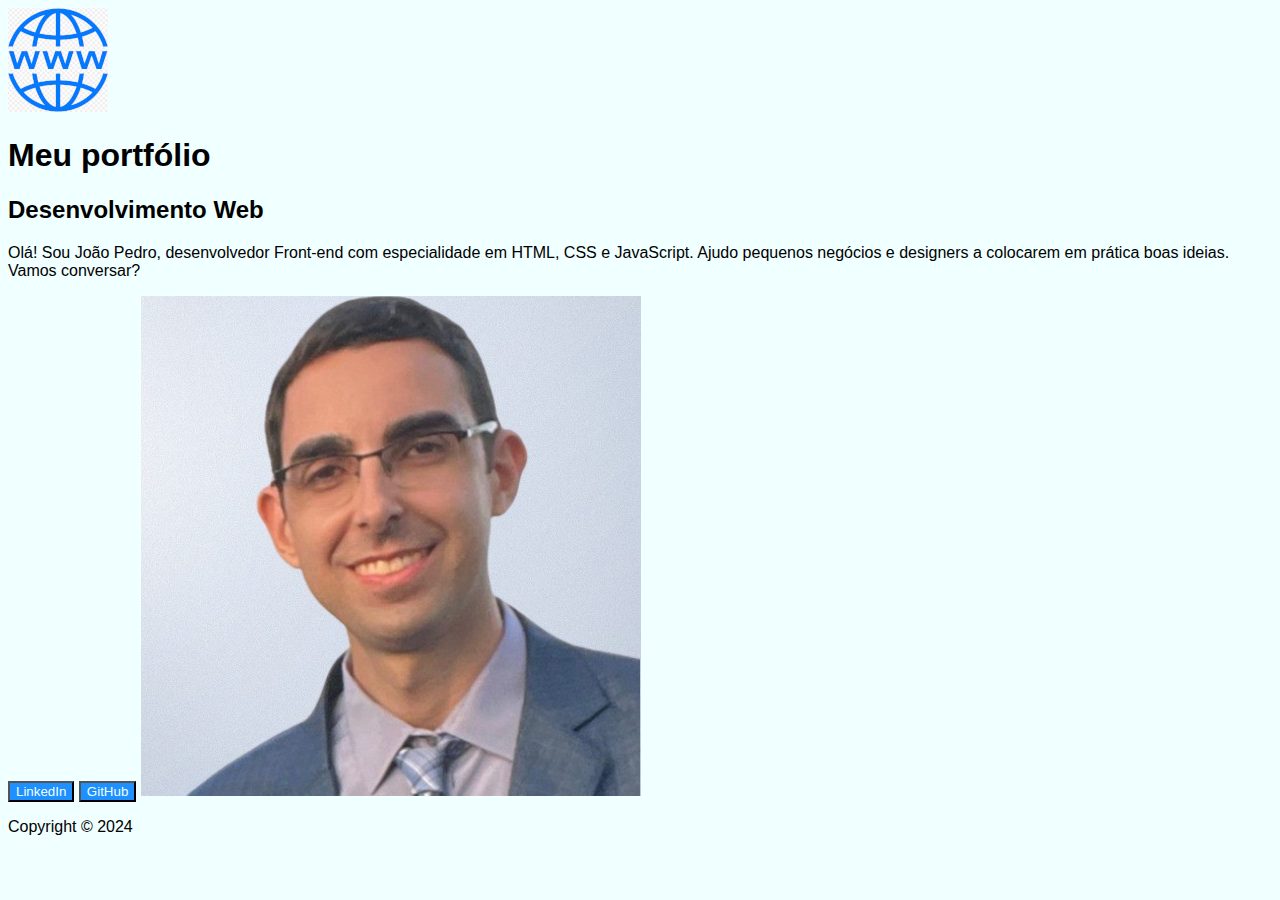
==== mao-na-massa-curso-1/index-aula-3.html @ 895dd9e0 "fazendo aula 04" ====
<!DOCTYPE html>
<html lang="pt-br">
<head>
    <meta charset="UTF-8">
    <meta name="viewport" content="width=device-width, initial-scale=1.0">
    <link rel="stylesheet" href="style-3.css">
    <title>Portfólio de João Pedro</title>
</head>
<body>
    <header>
        <img src="logo.jpg" alt="Logotipo Desenvolvimento Web">
    </header>
    <main>
        <h1>Meu portfólio</h1>
        <h2>Desenvolvimento <strong>Web</strong></h2>
        <p>Olá! Sou João Pedro, desenvolvedor Front-end com especialidade em HTML, CSS e JavaScript. Ajudo pequenos negócios e designers a colocarem em prática boas ideias. Vamos conversar?</p>
        <a href="https://www.linkedin.com/in/joaopedrobcaetano"><button>LinkedIn</button></a>
        <a href="https://github.com/joaopedrobcaetano"><button>GitHub</button></a>
        <img src="foto.jpeg" alt="Foto de perfil">
    </main>
    <footer>
        <p>Copyright © 2024</p>
    </footer>
</body>
</html>
---- mao-na-massa-curso-1/style-3.css ----
body {
    background-color: azure;
    font-family: Arial, Helvetica, sans-serif;
    color: black;
}

button {
    background-color: dodgerblue;
    color: azure;
}
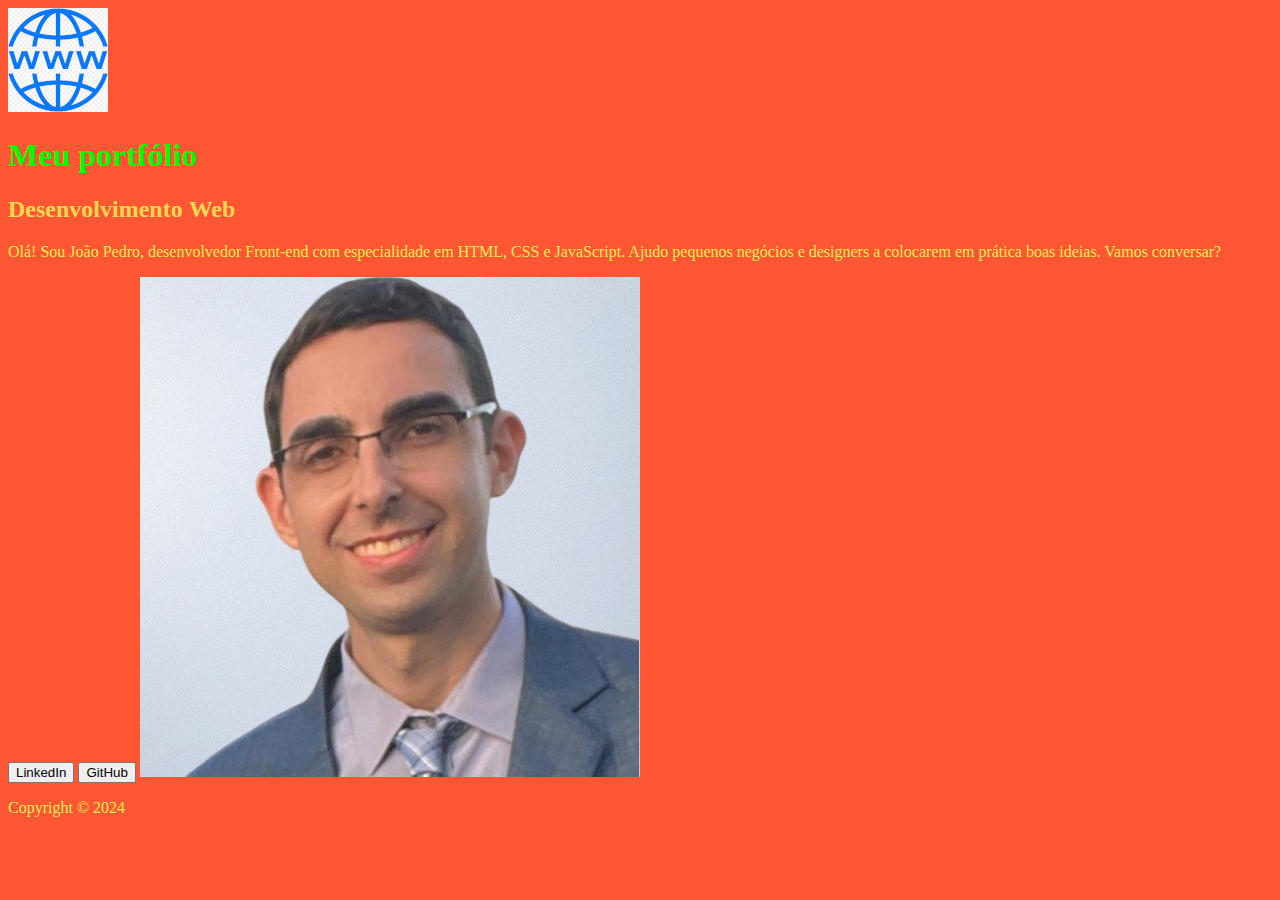
==== commit 578a35a4: "fazendo aula 05" ====
--- a/mao-na-massa-curso-1/index-aula-3.html
+++ b/mao-na-massa-curso-1/index-aula-3.html
@@ -3,7 +3,7 @@
 <head>
     <meta charset="UTF-8">
     <meta name="viewport" content="width=device-width, initial-scale=1.0">
-    <link rel="stylesheet" href="style-3.css">
+    <link rel="stylesheet" href="style-aula-3.css">
     <title>Portfólio de João Pedro</title>
 </head>
 <body>
--- a/mao-na-massa-curso-1/style-aula-3.css
+++ b/mao-na-massa-curso-1/style-aula-3.css
@@ -0,0 +1,12 @@
+body {
+    background-color: #FF5733;
+    color: #00FF00;
+}
+
+h2 {
+    color: #F2D852;
+}
+
+p {
+    color: #F2EB52;
+}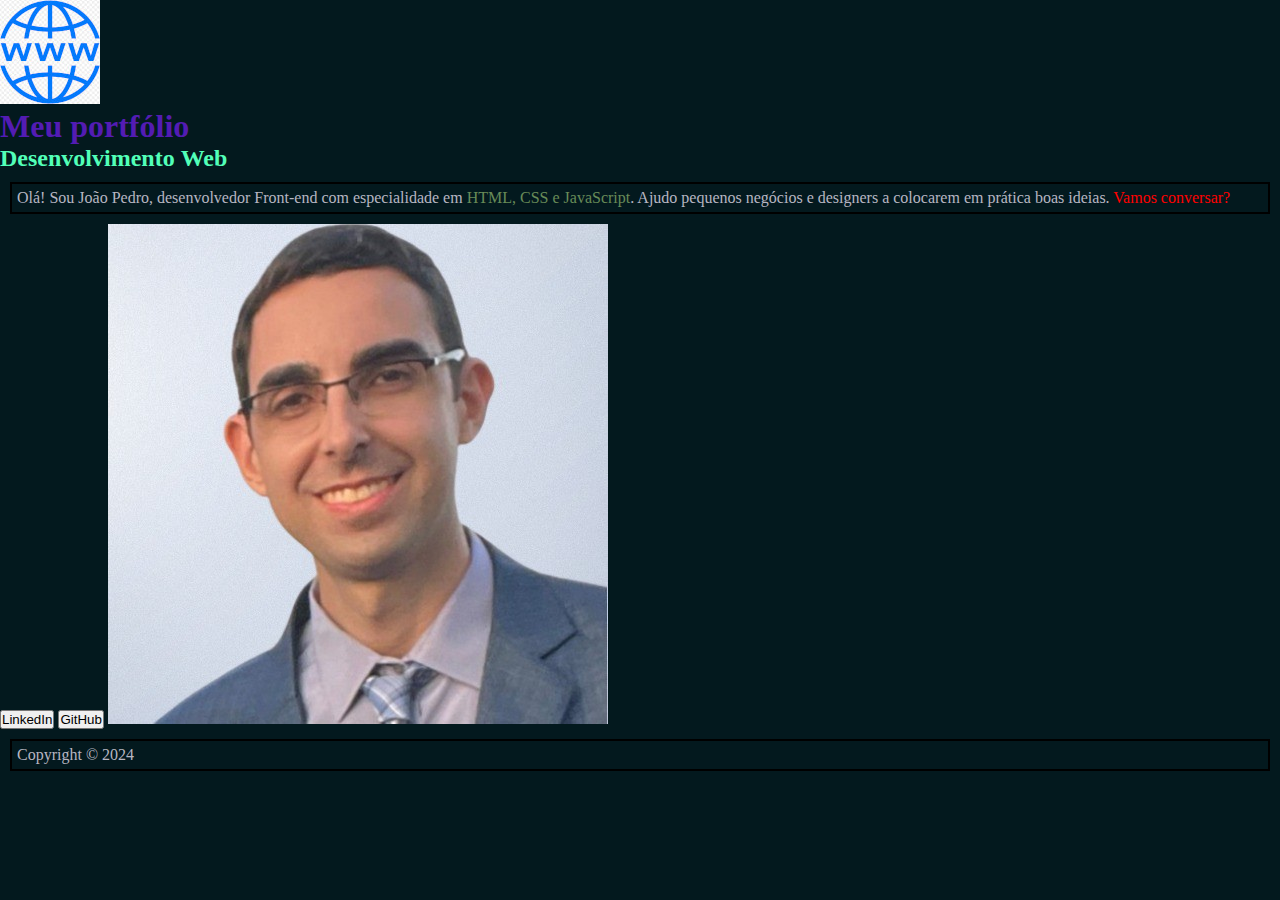
==== commit a51d0e2c: "fazendo curso 02 aula 01" ====
--- a/mao-na-massa-curso-1/index-aula-3.html
+++ b/mao-na-massa-curso-1/index-aula-3.html
@@ -11,9 +11,9 @@
         <img src="logo.jpg" alt="Logotipo Desenvolvimento Web">
     </header>
     <main>
-        <h1>Meu portfólio</h1>
+        <h1 class="titulo-blog">Meu portfólio</h1>
         <h2>Desenvolvimento <strong>Web</strong></h2>
-        <p>Olá! Sou João Pedro, desenvolvedor Front-end com especialidade em HTML, CSS e JavaScript. Ajudo pequenos negócios e designers a colocarem em prática boas ideias. Vamos conversar?</p>
+        <p>Olá! Sou João Pedro, desenvolvedor Front-end com especialidade em <span class="texto-destaque">HTML, CSS e JavaScript</span>. Ajudo pequenos negócios e designers a colocarem em prática boas ideias. <span class="urgente">Vamos conversar?</span></p>
         <a href="https://www.linkedin.com/in/joaopedrobcaetano"><button>LinkedIn</button></a>
         <a href="https://github.com/joaopedrobcaetano"><button>GitHub</button></a>
         <img src="foto.jpeg" alt="Foto de perfil">
--- a/mao-na-massa-curso-1/style-aula-3.css
+++ b/mao-na-massa-curso-1/style-aula-3.css
@@ -1,12 +1,32 @@
+* {
+    margin: 0;
+    padding: 0;
+}
+
 body {
-    background-color: #FF5733;
-    color: #00FF00;
+    background-color: #03191E;
+    color: #941C2F;
+}
+
+.titulo-blog {
+    color: #531CB3;
 }
 
 h2 {
-    color: #F2D852;
+    color: #52FFB8;
 }
 
 p {
-    color: #F2EB52;
+    color: #B7B6C2;
+    margin: 10px;
+    border: 2px solid black;
+    padding: 5px;
+}
+
+.texto-destaque {
+    color: #688B58;
+}
+
+.urgente {
+    color: red;
 }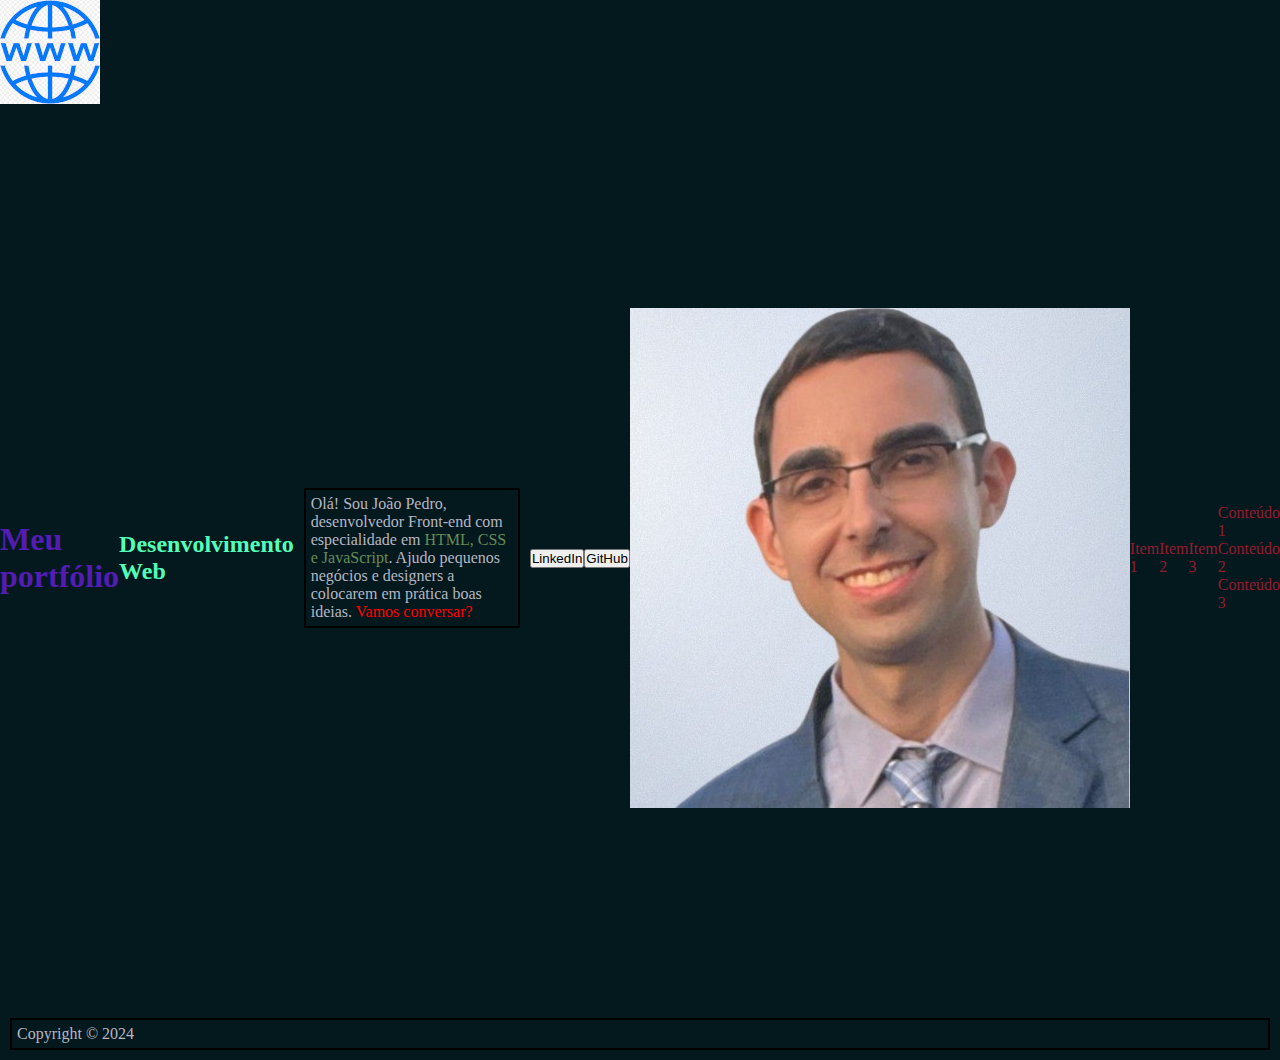
==== commit 31fdfda5: "fazendo curso 02 aula 02" ====
--- a/mao-na-massa-curso-1/index-aula-3.html
+++ b/mao-na-massa-curso-1/index-aula-3.html
@@ -10,13 +10,24 @@
     <header>
         <img src="logo.jpg" alt="Logotipo Desenvolvimento Web">
     </header>
-    <main>
+    <main class="container">
         <h1 class="titulo-blog">Meu portfólio</h1>
         <h2>Desenvolvimento <strong>Web</strong></h2>
-        <p>Olá! Sou João Pedro, desenvolvedor Front-end com especialidade em <span class="texto-destaque">HTML, CSS e JavaScript</span>. Ajudo pequenos negócios e designers a colocarem em prática boas ideias. <span class="urgente">Vamos conversar?</span></p>
+        <p class="texto">Olá! Sou João Pedro, desenvolvedor Front-end com especialidade em <span class="texto-destaque">HTML, CSS e JavaScript</span>. Ajudo pequenos negócios e designers a colocarem em prática boas ideias. <span class="urgente">Vamos conversar?</span></p>
         <a href="https://www.linkedin.com/in/joaopedrobcaetano"><button>LinkedIn</button></a>
         <a href="https://github.com/joaopedrobcaetano"><button>GitHub</button></a>
-        <img src="foto.jpeg" alt="Foto de perfil">
+        <img class="imagem" src="foto.jpeg" alt="Foto de perfil">
+        <div class="container2">
+            <div>Item 1</div>
+            <div>Item 2</div>
+            <div>Item 3</div>
+        </div>
+        <div class="responsivo-container">
+            <div>Conteúdo 1</div>
+            <div>Conteúdo 2</div>
+            <div>Conteúdo 3</div>
+        </div>
+            
     </main>
     <footer>
         <p>Copyright © 2024</p>
--- a/mao-na-massa-curso-1/style-aula-3.css
+++ b/mao-na-massa-curso-1/style-aula-3.css
@@ -29,4 +29,25 @@
 
 .urgente {
     color: red;
-}+}
+
+.container {
+    display: flex;
+    justify-content: space-between;
+    align-items: center;
+    height: 100vh;
+    width: 100%;
+}
+
+.container2 {
+    display: flex;
+    align-items: center;
+    height: 300px; /* Altura ajustável conforme necessário */
+}
+
+.responsivo-container {
+    display: flex;
+    flex-direction: row;
+    flex-wrap: wrap;
+}
+  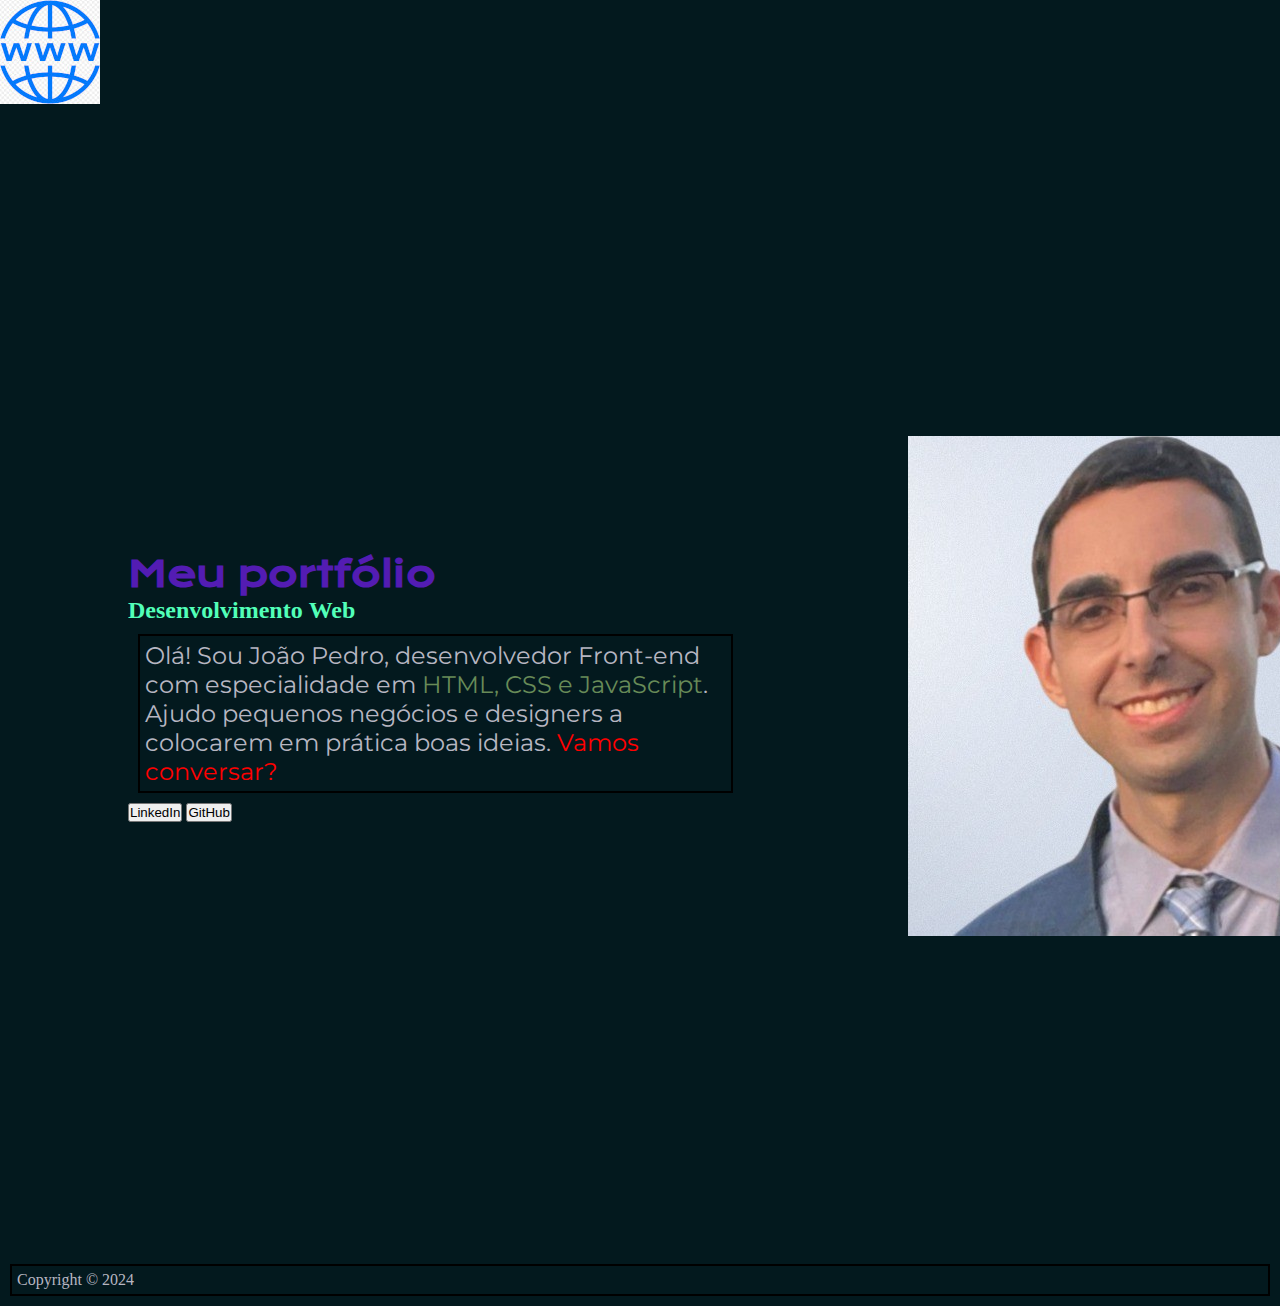
==== commit 86a46e42: "fazendo curso 02 aula 03" ====
--- a/mao-na-massa-curso-1/index-aula-3.html
+++ b/mao-na-massa-curso-1/index-aula-3.html
@@ -11,23 +11,14 @@
         <img src="logo.jpg" alt="Logotipo Desenvolvimento Web">
     </header>
     <main class="container">
-        <h1 class="titulo-blog">Meu portfólio</h1>
+        <section class="apresentacao__conteudo">
+        <h1 class="apresentacao__conteudo__titulo">Meu portfólio</h1>
         <h2>Desenvolvimento <strong>Web</strong></h2>
-        <p class="texto">Olá! Sou João Pedro, desenvolvedor Front-end com especialidade em <span class="texto-destaque">HTML, CSS e JavaScript</span>. Ajudo pequenos negócios e designers a colocarem em prática boas ideias. <span class="urgente">Vamos conversar?</span></p>
+        <p class="apresentacao__conteudo__texto">Olá! Sou João Pedro, desenvolvedor Front-end com especialidade em <span class="texto-destaque">HTML, CSS e JavaScript</span>. Ajudo pequenos negócios e designers a colocarem em prática boas ideias. <span class="urgente">Vamos conversar?</span></p>
         <a href="https://www.linkedin.com/in/joaopedrobcaetano"><button>LinkedIn</button></a>
         <a href="https://github.com/joaopedrobcaetano"><button>GitHub</button></a>
-        <img class="imagem" src="foto.jpeg" alt="Foto de perfil">
-        <div class="container2">
-            <div>Item 1</div>
-            <div>Item 2</div>
-            <div>Item 3</div>
-        </div>
-        <div class="responsivo-container">
-            <div>Conteúdo 1</div>
-            <div>Conteúdo 2</div>
-            <div>Conteúdo 3</div>
-        </div>
-            
+        </section>
+        <img class="imagem" src="foto.jpeg" alt="Foto de perfil">                
     </main>
     <footer>
         <p>Copyright © 2024</p>
--- a/mao-na-massa-curso-1/style-aula-3.css
+++ b/mao-na-massa-curso-1/style-aula-3.css
@@ -1,3 +1,5 @@
+@import url('https://fonts.googleapis.com/css2?family=Krona+One&family=Montserrat&display=swap');
+
 * {
     margin: 0;
     padding: 0;
@@ -8,8 +10,10 @@
     color: #941C2F;
 }
 
-.titulo-blog {
+.apresentacao__conteudo__titulo {
     color: #531CB3;
+    font-size: 36px;
+    font-family: 'Krona One', sans-serif;
 }
 
 h2 {
@@ -37,17 +41,14 @@
     align-items: center;
     height: 100vh;
     width: 100%;
+    margin: 10%;
 }
 
-.container2 {
-    display: flex;
-    align-items: center;
-    height: 300px; /* Altura ajustável conforme necessário */
+.apresentacao__conteudo {
+    width: 615px;
 }
 
-.responsivo-container {
-    display: flex;
-    flex-direction: row;
-    flex-wrap: wrap;
-}
-  +.apresentacao__conteudo__texto {
+    font-size: 24px;
+    font-family: 'Montserrat', sans-serif;
+}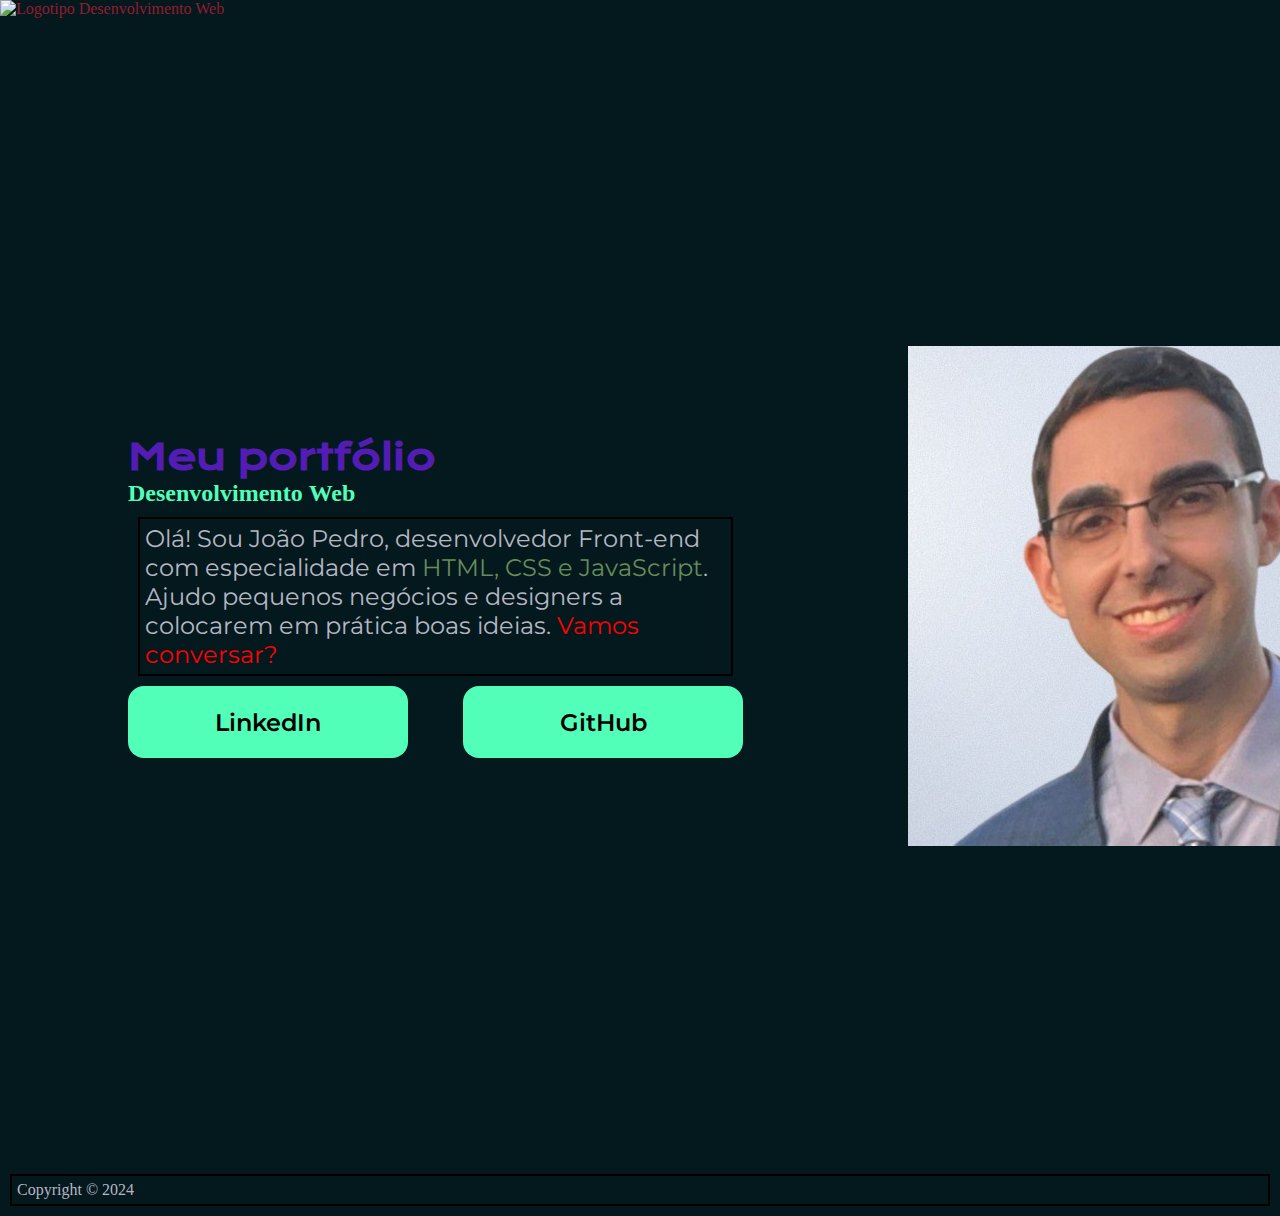
==== commit 814ff2cb: "finalizando curso 02" ====
--- a/mao-na-massa-curso-1/index-aula-3.html
+++ b/mao-na-massa-curso-1/index-aula-3.html
@@ -8,15 +8,17 @@
 </head>
 <body>
     <header>
-        <img src="logo.jpg" alt="Logotipo Desenvolvimento Web">
+        <img src="https://cdn-icons-png.flaticon.com/256/6471/6471995.png" width="100px" height="100px" alt="Logotipo Desenvolvimento Web">
     </header>
     <main class="container">
         <section class="apresentacao__conteudo">
         <h1 class="apresentacao__conteudo__titulo">Meu portfólio</h1>
         <h2>Desenvolvimento <strong>Web</strong></h2>
         <p class="apresentacao__conteudo__texto">Olá! Sou João Pedro, desenvolvedor Front-end com especialidade em <span class="texto-destaque">HTML, CSS e JavaScript</span>. Ajudo pequenos negócios e designers a colocarem em prática boas ideias. <span class="urgente">Vamos conversar?</span></p>
-        <a href="https://www.linkedin.com/in/joaopedrobcaetano"><button>LinkedIn</button></a>
-        <a href="https://github.com/joaopedrobcaetano"><button>GitHub</button></a>
+        <div class="apresentacao__links">
+            <a class="apresentacao__links__botoes" href="https://www.linkedin.com/in/joaopedrobcaetano">LinkedIn</a>
+            <a class="apresentacao__links__botoes" href="https://github.com/joaopedrobcaetano">GitHub</a>
+        </div>
         </section>
         <img class="imagem" src="foto.jpeg" alt="Foto de perfil">                
     </main>
--- a/mao-na-massa-curso-1/style-aula-3.css
+++ b/mao-na-massa-curso-1/style-aula-3.css
@@ -1,4 +1,4 @@
-@import url('https://fonts.googleapis.com/css2?family=Krona+One&family=Montserrat&display=swap');
+@import url('https://fonts.googleapis.com/css2?family=Krona+One&family=Montserrat:wght@400;600&display=swap');
 
 * {
     margin: 0;
@@ -51,4 +51,22 @@
 .apresentacao__conteudo__texto {
     font-size: 24px;
     font-family: 'Montserrat', sans-serif;
+}
+
+.apresentacao__links {
+    display: flex;
+    justify-content: space-between;
+}
+
+.apresentacao__links__botoes {
+    background-color: #52FFB8;
+    text-decoration: none;
+    font-size: 24px;
+    width: 280px;
+    text-align: center;
+    border-radius: 16px;
+    padding: 21.5px 0;
+    color: #000000;
+    font-family: 'Montserrat', sans-serif;
+    font-weight: 600;
 }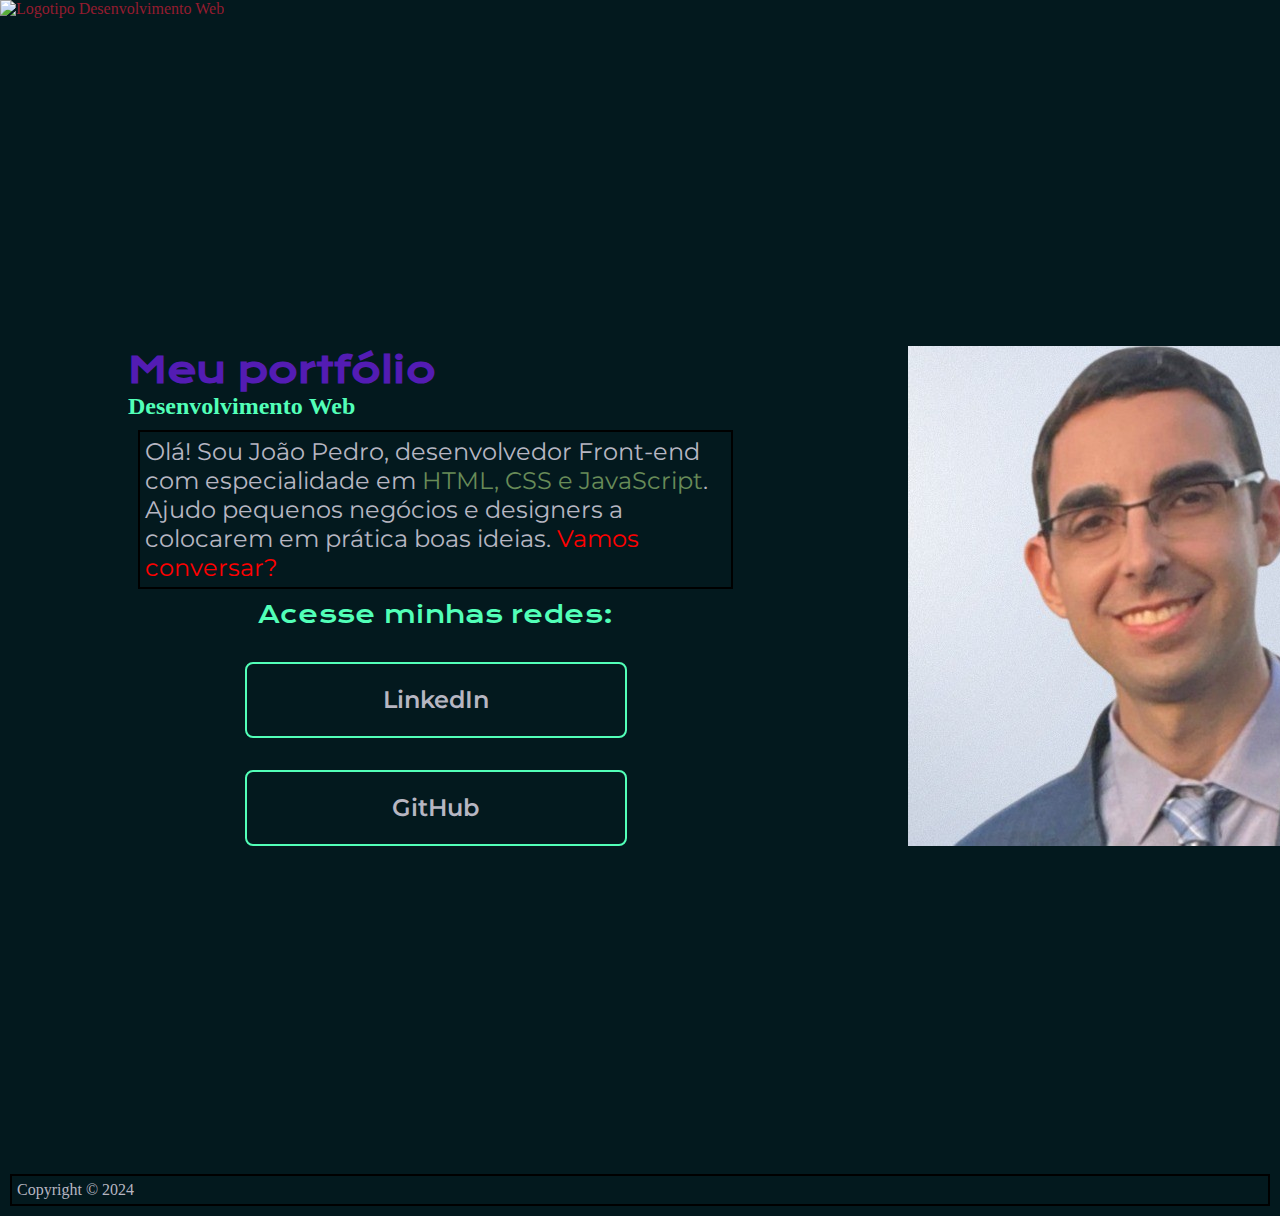
==== commit eebbb234: "fazendo curso 03 aula 01" ====
--- a/mao-na-massa-curso-1/index-aula-3.html
+++ b/mao-na-massa-curso-1/index-aula-3.html
@@ -16,8 +16,9 @@
         <h2>Desenvolvimento <strong>Web</strong></h2>
         <p class="apresentacao__conteudo__texto">Olá! Sou João Pedro, desenvolvedor Front-end com especialidade em <span class="texto-destaque">HTML, CSS e JavaScript</span>. Ajudo pequenos negócios e designers a colocarem em prática boas ideias. <span class="urgente">Vamos conversar?</span></p>
         <div class="apresentacao__links">
-            <a class="apresentacao__links__botoes" href="https://www.linkedin.com/in/joaopedrobcaetano">LinkedIn</a>
-            <a class="apresentacao__links__botoes" href="https://github.com/joaopedrobcaetano">GitHub</a>
+            <h2 class="apresentacao__links__subtitulo">Acesse minhas redes:</h2>
+            <a class="apresentacao__links__link" href="https://www.linkedin.com/in/joaopedrobcaetano">LinkedIn</a>
+            <a class="apresentacao__links__link" href="https://github.com/joaopedrobcaetano">GitHub</a>
         </div>
         </section>
         <img class="imagem" src="foto.jpeg" alt="Foto de perfil">                
--- a/mao-na-massa-curso-1/style-aula-3.css
+++ b/mao-na-massa-curso-1/style-aula-3.css
@@ -55,18 +55,28 @@
 
 .apresentacao__links {
     display: flex;
+    flex-direction: column;
     justify-content: space-between;
+    align-items: center;
+    gap: 32px;
 }
 
-.apresentacao__links__botoes {
-    background-color: #52FFB8;
+.apresentacao__links__subtitulo {
+    font-family: 'Krona One', sans-serif;
+    font-weight: 400;
+    font-size: 24px;
+}
+
+.apresentacao__links__link {
+    /* background-color: #52FFB8; */
+    border: 2px solid #52FFB8;
     text-decoration: none;
     font-size: 24px;
-    width: 280px;
+    width: 378px;
     text-align: center;
-    border-radius: 16px;
+    border-radius: 8px;
     padding: 21.5px 0;
-    color: #000000;
+    color: #B7B6C2;
     font-family: 'Montserrat', sans-serif;
     font-weight: 600;
 }